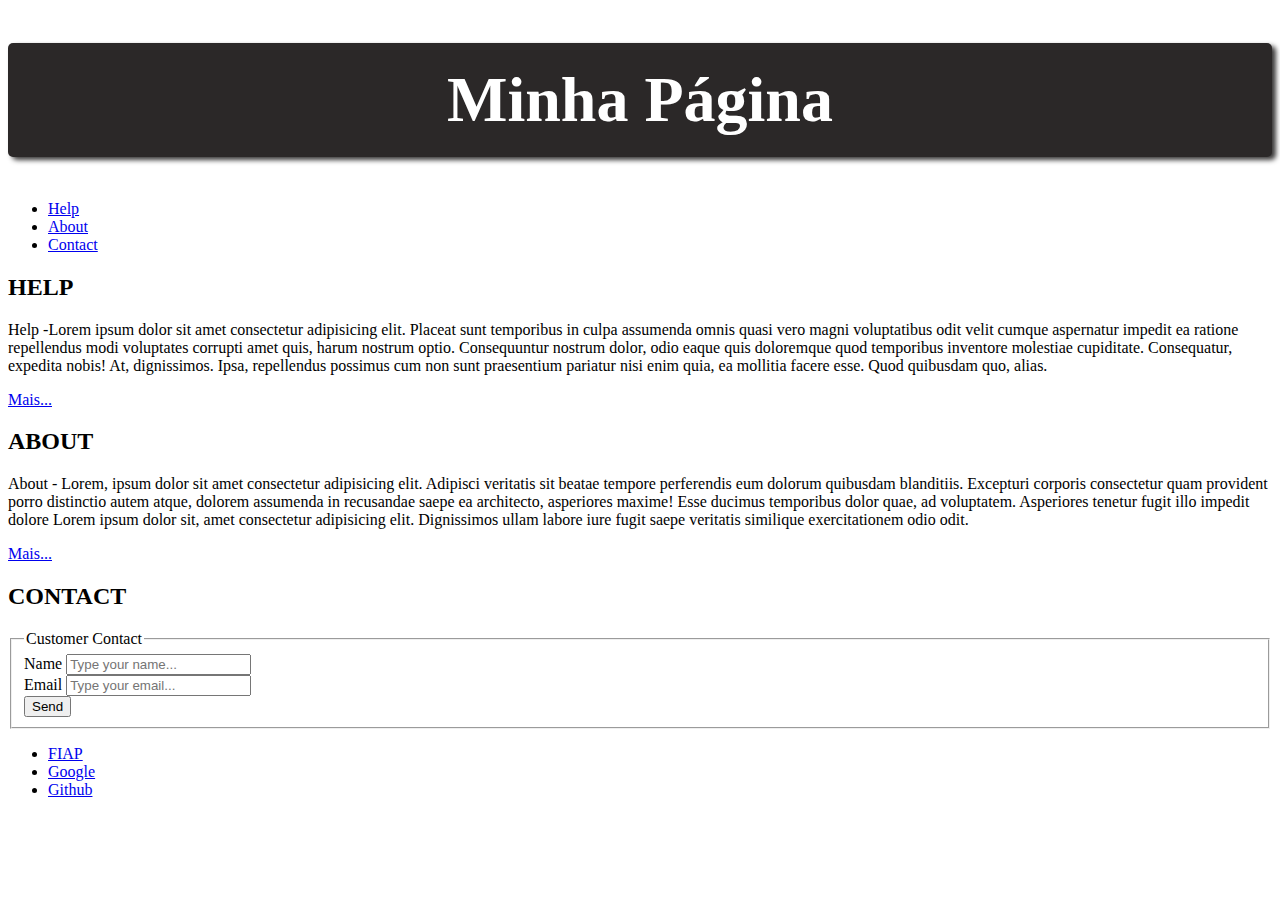
==== primeiro-projeto/index.html @ 6933d087 "Subindo arquivos de aulas FRONT." ====
<!-- Este é um comentário em HTML. -->
<!DOCTYPE html>
<!-- Este é o DTD do HTML5. -->
<!-- Document Type Definition é a instrução que vai orientar o browser a carregar o conjunto correto de bibliotecas da versão do HTML em questão. -->

<html lang="pt-br">
  <!-- primeiro filho do html = head. -->
  <head>
    <!-- Os filhos do head são em sua maioria tags de metadados. Ex: meta. -->
    <meta charset="UTF-8" />
    <meta name="viewport" content="width:device-width,initial-scale=1.0" />
    <title>Página Básica</title>
  </head>
  <!-- segundo filho do html = body -->
  <body>
    <div class="container">
      <!-- O container é uma div que serve como contêiner geral para todo o conteúdo da página. -->
      <header class="cabecalho">
        <h1
          style="
            text-align: center;
            color: #fff;
            background-color: #2b2828;
            padding: 20px 0;
            box-shadow: 4px 3px 5px #3a3939;
            border-radius: 5px;
            font-size: 64px;
          "
        >
          Minha Página
        </h1>
        <nav>
          <ul>
            <li><a href="./paginas/help.html">Help</a></li>
            <li><a href="./paginas/about.html">About</a></li>
            <li><a href="#contact">Contact</a></li>
          </ul>
        </nav>
      </header>

      <section id="conteudo-principal">
        <div>
          <h2>HELP</h2>
          <p>
            Help -Lorem ipsum dolor sit amet consectetur adipisicing elit.
            Placeat sunt temporibus in culpa assumenda omnis quasi vero magni
            voluptatibus odit velit cumque aspernatur impedit ea ratione
            repellendus modi voluptates corrupti amet quis, harum nostrum optio.
            Consequuntur nostrum dolor, odio eaque quis doloremque quod
            temporibus inventore molestiae cupiditate. Consequatur, expedita
            nobis! At, dignissimos. Ipsa, repellendus possimus cum non sunt
            praesentium pariatur nisi enim quia, ea mollitia facere esse. Quod
            quibusdam quo, alias.
          </p>
          <a href="./paginas/help.html"> Mais...</a>
        </div>
        <div>
          <h2>ABOUT</h2>
          <p>
            About - Lorem, ipsum dolor sit amet consectetur adipisicing elit.
            Adipisci veritatis sit beatae tempore perferendis eum dolorum
            quibusdam blanditiis. Excepturi corporis consectetur quam provident
            porro distinctio autem atque, dolorem assumenda in recusandae saepe
            ea architecto, asperiores maxime! Esse ducimus temporibus dolor
            quae, ad voluptatem. Asperiores tenetur fugit illo impedit dolore
            Lorem ipsum dolor sit, amet consectetur adipisicing elit.
            Dignissimos ullam labore iure fugit saepe veritatis similique
            exercitationem odio odit.
          </p>
          <a href="./paginas/about.html">Mais...</a>
        </div>
        <div id="contact">
          <h2>CONTACT</h2>
          <form>
            <fieldset>
              <legend>Customer Contact</legend>
              <div>
                <lavel for="">Name</lavel>
                <input
                  type="text"
                  name="txtNm"
                  id="idNm"
                  placeholder="Type your name..."
                />
              </div>
              <div>
                <lavel for="">Email</lavel>
                <input
                  type="Email"
                  name="txtEmail"
                  id="idEmail"
                  placeholder="Type your email..."
                />
              </div>
              <div>
                <button type="button">Send</button>
              </div>
            </fieldset>
          </form>
        </div>
      </section>

      <footer class="rodape">
        <nav>
          <ul>
            <li><a href="https://www.fiap.com.br" target="_blank"> FIAP</a></li>
            <li><a href="https://www.google.com" target="_blank">Google</a></li>
            <li><a href="https://github.com" target="_blank">Github</a></li>
          </ul>
        </nav>
      </footer>
    </div>
  </body>
</html>
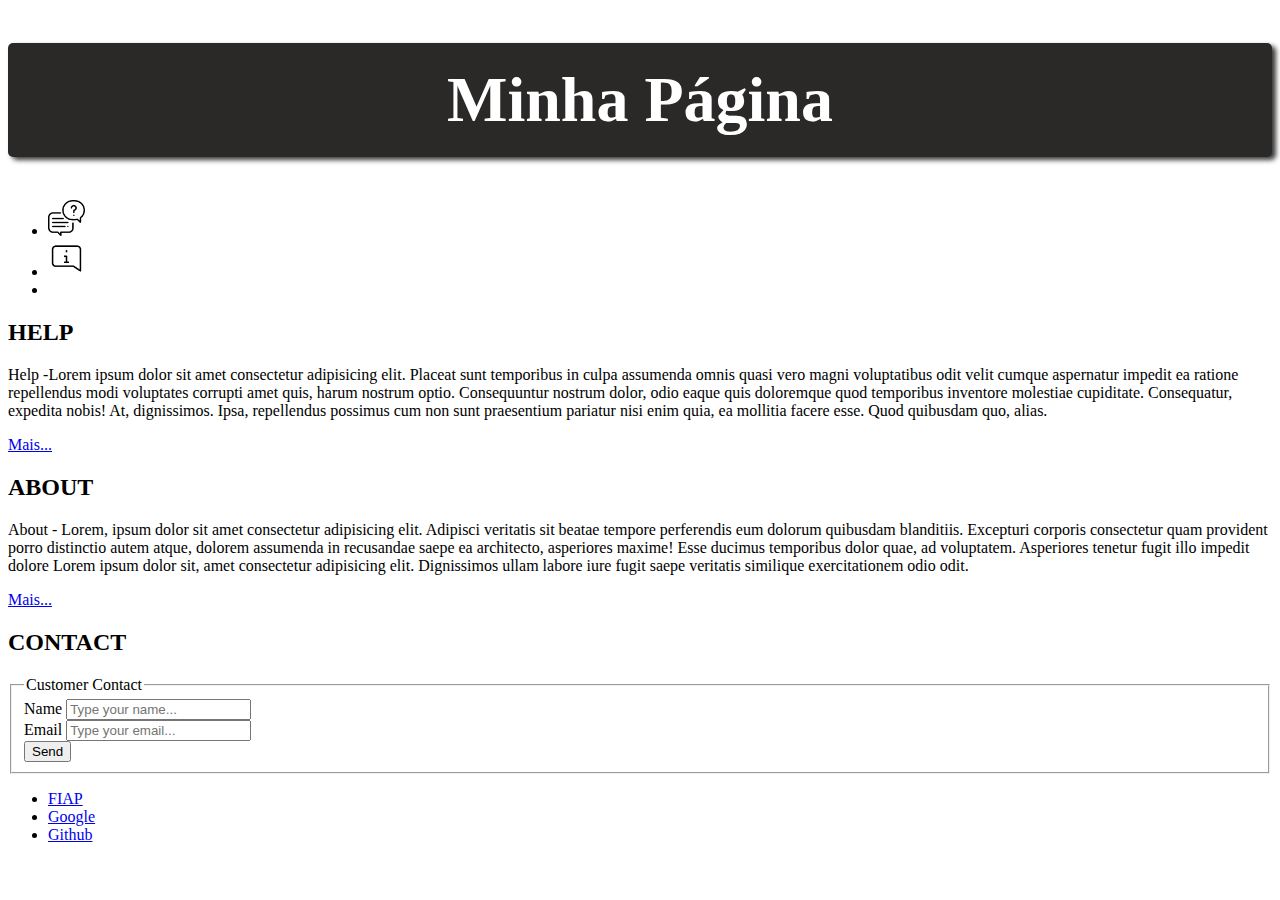
==== commit 2e86d256: "Criando menus com icones e links relativos." ====
--- a/primeiro-projeto/index.html
+++ b/primeiro-projeto/index.html
@@ -14,7 +14,7 @@
   <!-- segundo filho do html = body -->
   <body>
     <div class="container">
-      <!-- O container é uma div que serve como contêiner geral para todo o conteúdo da página. -->
+      <!-- O container é uma div teste que serve como contêiner geral para todo o conteúdo da página. -->
       <header class="cabecalho">
         <h1
           style="
@@ -31,9 +31,9 @@
         </h1>
         <nav>
           <ul>
-            <li><a href="./paginas/help.html">Help</a></li>
-            <li><a href="./paginas/about.html">About</a></li>
-            <li><a href="#contact">Contact</a></li>
+            <li><a href="./paginas/help.html"><img src="./IMG/help.png" alt="Caixa de texto com uma Interrogação." width="3%"></a></li>
+            <li><a href="./paginas/about.html"><img src="./IMG/about.png" alt="Letra I em um circulo" width="3%"></a></li>
+            <li><a href="#contact"><src="./IMG/about.png" alt="Gancho de um telefone." width="3%"></a></li>
           </ul>
         </nav>
       </header>
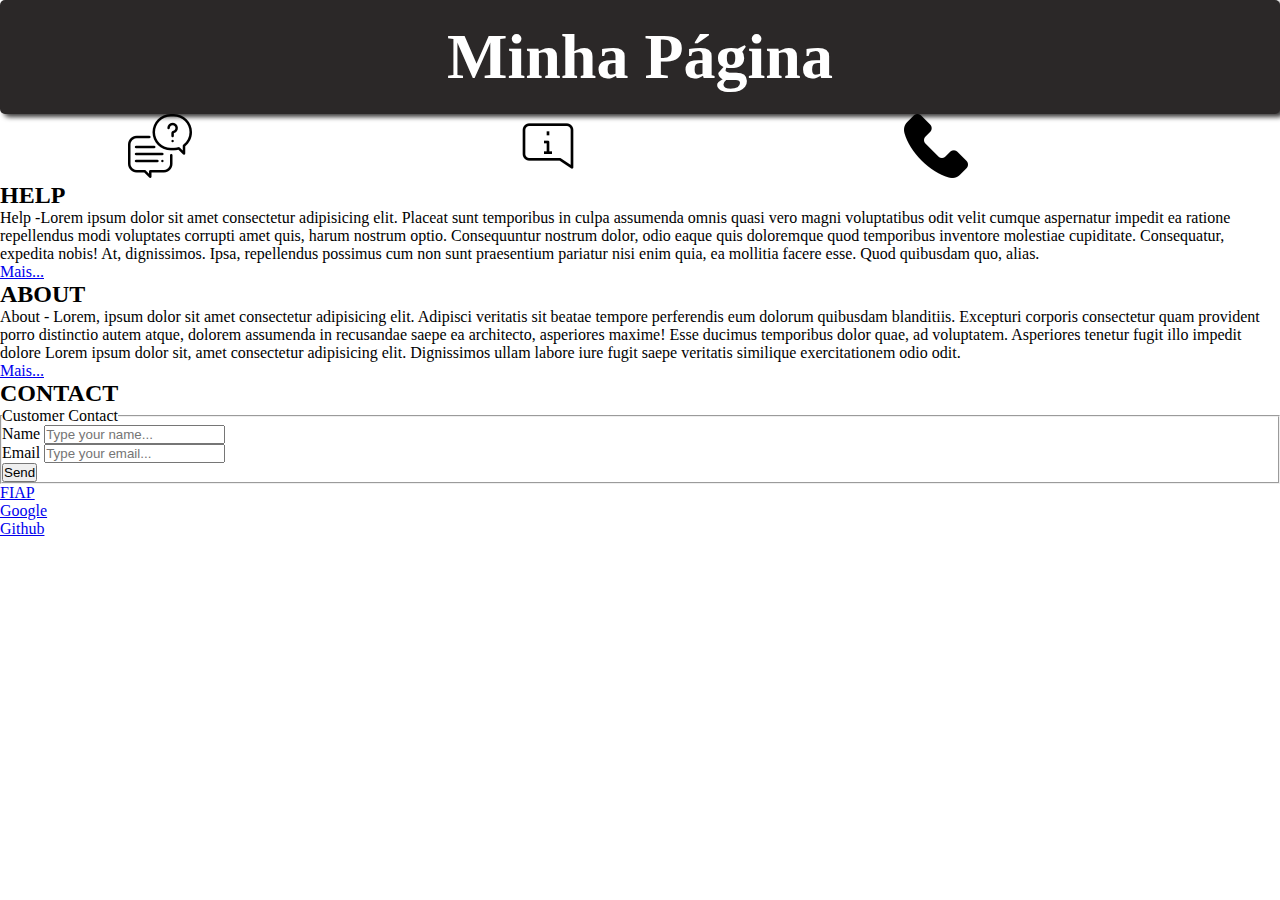
==== commit a7989ae0: "Codificado o CSS do index." ====
--- a/primeiro-projeto/index.html
+++ b/primeiro-projeto/index.html
@@ -10,30 +10,58 @@
     <meta charset="UTF-8" />
     <meta name="viewport" content="width:device-width,initial-scale=1.0" />
     <title>Página Básica</title>
+    <style>
+      *{
+        margin: 0;
+        padding: 0;
+        box-sizing: border-box;
+        }
+        .cabecalho > h1{
+        text-align: center;
+            color: #fff;
+            background-color: #2b2828;
+            padding: 20px 0;
+            box-shadow: 4px 3px 5px #3a3939;
+            border-radius: 5px;
+            font-size: 64px;
+      }
+      .cabecalho ul{
+        list-style: none;
+       
+        
+      }
+
+      #cabecalho nav{
+        margin: 15px 0;
+        
+      }
+
+      .cabecalho li{
+        display: inline-block;
+        margin:  0 10%;
+
+      }
+
+      .cabecalho li img{
+        display: block;
+        width: 50%;
+        min-width: 10%;
+      }
+    </style>
   </head>
   <!-- segundo filho do html = body -->
   <body>
     <div class="container">
       <!-- O container é uma div teste que serve como contêiner geral para todo o conteúdo da página. -->
       <header class="cabecalho">
-        <h1
-          style="
-            text-align: center;
-            color: #fff;
-            background-color: #2b2828;
-            padding: 20px 0;
-            box-shadow: 4px 3px 5px #3a3939;
-            border-radius: 5px;
-            font-size: 64px;
-          "
-        >
+        <h1>
           Minha Página
         </h1>
         <nav>
           <ul>
-            <li><a href="./paginas/help.html"><img src="./IMG/help.png" alt="Caixa de texto com uma Interrogação." width="3%"></a></li>
-            <li><a href="./paginas/about.html"><img src="./IMG/about.png" alt="Letra I em um circulo" width="3%"></a></li>
-            <li><a href="#contact"><src="./IMG/about.png" alt="Gancho de um telefone." width="3%"></a></li>
+            <li><a href="./paginas/help.html"><img src="./IMG/help.png" alt="Caixa de texto com uma Interrogação." width=""></a></li>
+            <li><a href="./paginas/about.html"><img src="./IMG/about.png" alt="Letra I em um circulo" width=""></a></li>
+            <li><a href="#contact"><img src="./IMG/contact.png" alt="Letra I em um circulo" width=""></a></li>
           </ul>
         </nav>
       </header>
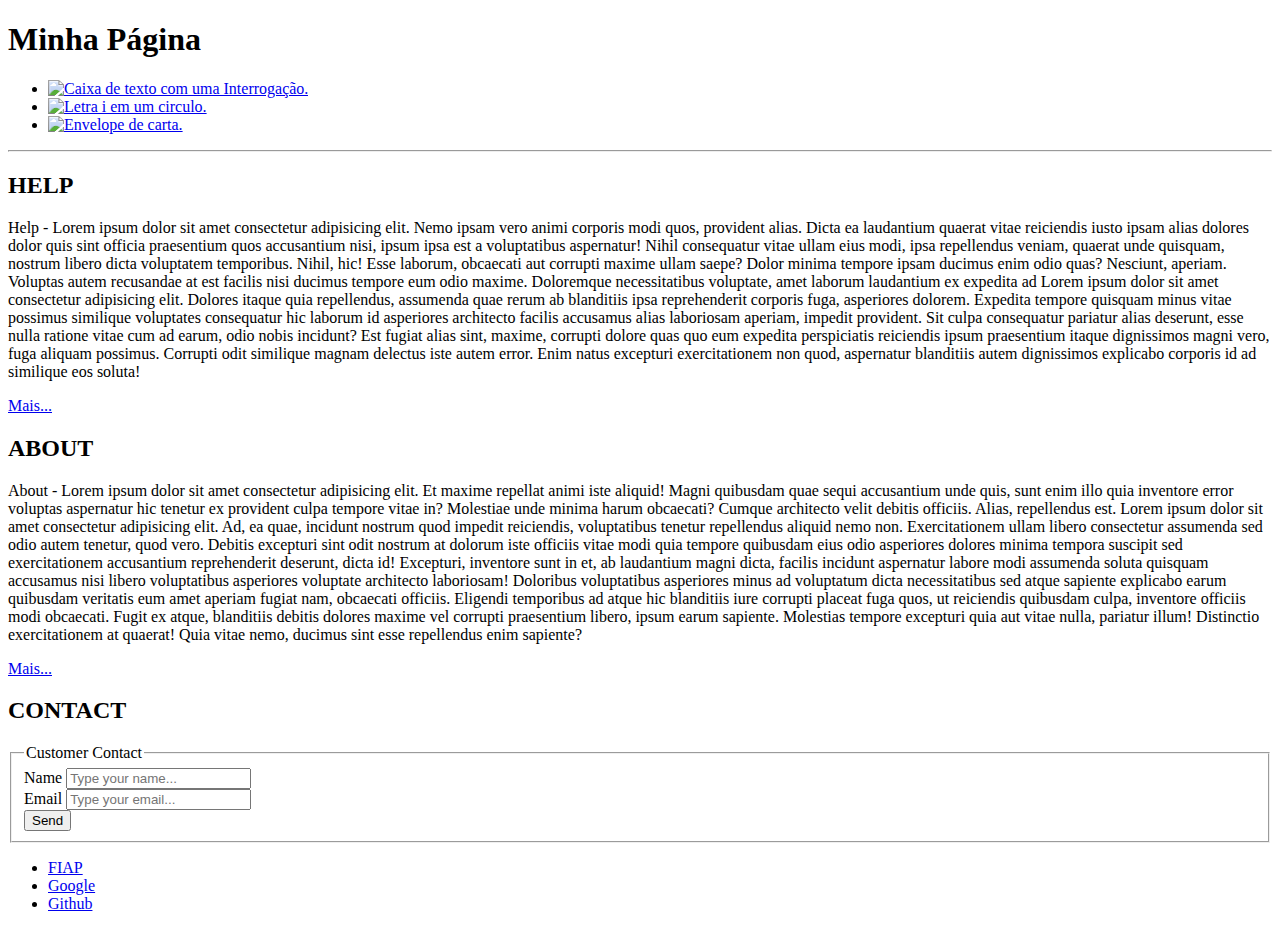
==== commit dbea95f4: "Refactor CSS styling in index.html, about.html, and help.html" ====
--- a/primeiro-projeto/index.html
+++ b/primeiro-projeto/index.html
@@ -10,90 +10,101 @@
     <meta charset="UTF-8" />
     <meta name="viewport" content="width:device-width,initial-scale=1.0" />
     <title>Página Básica</title>
-    <style>
-      *{
-        margin: 0;
-        padding: 0;
-        box-sizing: border-box;
-        }
-        .cabecalho > h1{
-        text-align: center;
-            color: #fff;
-            background-color: #2b2828;
-            padding: 20px 0;
-            box-shadow: 4px 3px 5px #3a3939;
-            border-radius: 5px;
-            font-size: 64px;
-      }
-      .cabecalho ul{
-        list-style: none;
-       
-        
-      }
 
-      #cabecalho nav{
-        margin: 15px 0;
-        
-      }
-
-      .cabecalho li{
-        display: inline-block;
-        margin:  0 10%;
-
-      }
-
-      .cabecalho li img{
-        display: block;
-        width: 50%;
-        min-width: 10%;
-      }
-    </style>
+    <link rel="stylesheet" href="./css/estilo.css" />
   </head>
   <!-- segundo filho do html = body -->
   <body>
     <div class="container">
-      <!-- O container é uma div teste que serve como contêiner geral para todo o conteúdo da página. -->
-      <header class="cabecalho">
-        <h1>
-          Minha Página
-        </h1>
-        <nav>
+      <!-- O container é uma div que serve como contêiner geral para todo o conteúdo da página. -->
+      <header id="cabecalho">
+        <h1>Minha Página</h1>
+
+        <nav id="menu">
           <ul>
-            <li><a href="./paginas/help.html"><img src="./IMG/help.png" alt="Caixa de texto com uma Interrogação." width=""></a></li>
-            <li><a href="./paginas/about.html"><img src="./IMG/about.png" alt="Letra I em um circulo" width=""></a></li>
-            <li><a href="#contact"><img src="./IMG/contact.png" alt="Letra I em um circulo" width=""></a></li>
+            <li class="link">
+              <a href="./paginas/help.html">
+                <img
+                  src="./img/help.png"
+                  alt="Caixa de texto com uma Interrogação."
+                />
+              </a>
+            </li>
+            <li class="link">
+              <a href="./paginas/about.html">
+                <img src="./img/about.png" alt="Letra i em um circulo." />
+              </a>
+            </li>
+            <li class="link">
+              <a href="#contact">
+                <img src="./img/contact.png" alt="Envelope de carta." />
+              </a>
+            </li>
           </ul>
         </nav>
       </header>
+
+      <hr />
 
       <section id="conteudo-principal">
         <div>
           <h2>HELP</h2>
           <p>
-            Help -Lorem ipsum dolor sit amet consectetur adipisicing elit.
-            Placeat sunt temporibus in culpa assumenda omnis quasi vero magni
-            voluptatibus odit velit cumque aspernatur impedit ea ratione
-            repellendus modi voluptates corrupti amet quis, harum nostrum optio.
-            Consequuntur nostrum dolor, odio eaque quis doloremque quod
-            temporibus inventore molestiae cupiditate. Consequatur, expedita
-            nobis! At, dignissimos. Ipsa, repellendus possimus cum non sunt
-            praesentium pariatur nisi enim quia, ea mollitia facere esse. Quod
-            quibusdam quo, alias.
+            Help - Lorem ipsum dolor sit amet consectetur adipisicing elit. Nemo
+            ipsam vero animi corporis modi quos, provident alias. Dicta ea
+            laudantium quaerat vitae reiciendis iusto ipsam alias dolores dolor
+            quis sint officia praesentium quos accusantium nisi, ipsum ipsa est
+            a voluptatibus aspernatur! Nihil consequatur vitae ullam eius modi,
+            ipsa repellendus veniam, quaerat unde quisquam, nostrum libero dicta
+            voluptatem temporibus. Nihil, hic! Esse laborum, obcaecati aut
+            corrupti maxime ullam saepe? Dolor minima tempore ipsam ducimus enim
+            odio quas? Nesciunt, aperiam. Voluptas autem recusandae at est
+            facilis nisi ducimus tempore eum odio maxime. Doloremque
+            necessitatibus voluptate, amet laborum laudantium ex expedita ad
+            Lorem ipsum dolor sit amet consectetur adipisicing elit. Dolores
+            itaque quia repellendus, assumenda quae rerum ab blanditiis ipsa
+            reprehenderit corporis fuga, asperiores dolorem. Expedita tempore
+            quisquam minus vitae possimus similique voluptates consequatur hic
+            laborum id asperiores architecto facilis accusamus alias laboriosam
+            aperiam, impedit provident. Sit culpa consequatur pariatur alias
+            deserunt, esse nulla ratione vitae cum ad earum, odio nobis
+            incidunt? Est fugiat alias sint, maxime, corrupti dolore quas quo
+            eum expedita perspiciatis reiciendis ipsum praesentium itaque
+            dignissimos magni vero, fuga aliquam possimus. Corrupti odit
+            similique magnam delectus iste autem error. Enim natus excepturi
+            exercitationem non quod, aspernatur blanditiis autem dignissimos
+            explicabo corporis id ad similique eos soluta!
           </p>
-          <a href="./paginas/help.html"> Mais...</a>
+          <a href="./paginas/help.html">Mais...</a>
         </div>
         <div>
           <h2>ABOUT</h2>
           <p>
-            About - Lorem, ipsum dolor sit amet consectetur adipisicing elit.
-            Adipisci veritatis sit beatae tempore perferendis eum dolorum
-            quibusdam blanditiis. Excepturi corporis consectetur quam provident
-            porro distinctio autem atque, dolorem assumenda in recusandae saepe
-            ea architecto, asperiores maxime! Esse ducimus temporibus dolor
-            quae, ad voluptatem. Asperiores tenetur fugit illo impedit dolore
-            Lorem ipsum dolor sit, amet consectetur adipisicing elit.
-            Dignissimos ullam labore iure fugit saepe veritatis similique
-            exercitationem odio odit.
+            About - Lorem ipsum dolor sit amet consectetur adipisicing elit. Et
+            maxime repellat animi iste aliquid! Magni quibusdam quae sequi
+            accusantium unde quis, sunt enim illo quia inventore error voluptas
+            aspernatur hic tenetur ex provident culpa tempore vitae in?
+            Molestiae unde minima harum obcaecati? Cumque architecto velit
+            debitis officiis. Alias, repellendus est. Lorem ipsum dolor sit amet
+            consectetur adipisicing elit. Ad, ea quae, incidunt nostrum quod
+            impedit reiciendis, voluptatibus tenetur repellendus aliquid nemo
+            non. Exercitationem ullam libero consectetur assumenda sed odio
+            autem tenetur, quod vero. Debitis excepturi sint odit nostrum at
+            dolorum iste officiis vitae modi quia tempore quibusdam eius odio
+            asperiores dolores minima tempora suscipit sed exercitationem
+            accusantium reprehenderit deserunt, dicta id! Excepturi, inventore
+            sunt in et, ab laudantium magni dicta, facilis incidunt aspernatur
+            labore modi assumenda soluta quisquam accusamus nisi libero
+            voluptatibus asperiores voluptate architecto laboriosam! Doloribus
+            voluptatibus asperiores minus ad voluptatum dicta necessitatibus sed
+            atque sapiente explicabo earum quibusdam veritatis eum amet aperiam
+            fugiat nam, obcaecati officiis. Eligendi temporibus ad atque hic
+            blanditiis iure corrupti placeat fuga quos, ut reiciendis quibusdam
+            culpa, inventore officiis modi obcaecati. Fugit ex atque, blanditiis
+            debitis dolores maxime vel corrupti praesentium libero, ipsum earum
+            sapiente. Molestias tempore excepturi quia aut vitae nulla, pariatur
+            illum! Distinctio exercitationem at quaerat! Quia vitae nemo,
+            ducimus sint esse repellendus enim sapiente?
           </p>
           <a href="./paginas/about.html">Mais...</a>
         </div>
@@ -103,7 +114,7 @@
             <fieldset>
               <legend>Customer Contact</legend>
               <div>
-                <lavel for="">Name</lavel>
+                <label for="idNm">Name</label>
                 <input
                   type="text"
                   name="txtNm"
@@ -112,9 +123,9 @@
                 />
               </div>
               <div>
-                <lavel for="">Email</lavel>
+                <label for="idEmail">Email</label>
                 <input
-                  type="Email"
+                  type="email"
                   name="txtEmail"
                   id="idEmail"
                   placeholder="Type your email..."
